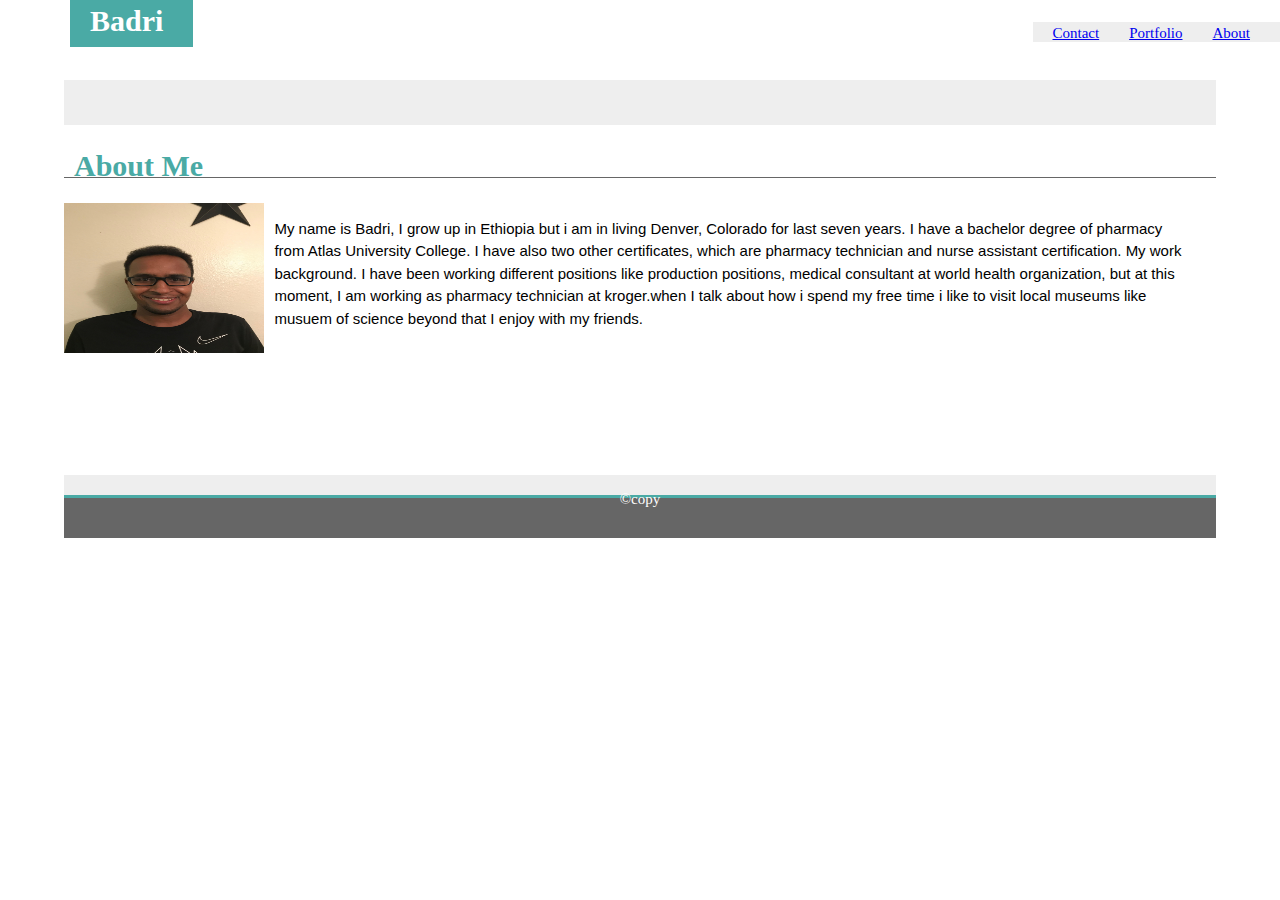
==== about.html @ 88019f22 "Added homework2" ====
<!DOCTYPE html>
<html lang="en">

<head>
  <meta charset="UTF-8">
  <meta name="viewport" content="width=device-width, initial-scale=1.0">

  <link rel="stylesheet" href="style.css">
  <title>Document</title>

  <style>
    body {
        background: #fff;;
    }
    .section{
       width:100%;
       background: #fff;
       margin: 0 auto;
       height: 350px;
    }
    .main-content {
        width: 90%;
        background:#eeeeee;
        height: 400px;
        margin: auto;
        padding-top: 20px;
    }

    header {
        background: #fff;
        color: #666;
    
         
    
    }

    header ul {
       margin:10px; 
       padding:0;
       background: #fff;
    }

    header li{
        float: right;
        display: inline;
        padding: 0 20px 10px 10px;
        margin-bottom: 20px;
        
    }

  
    
    
    h1{
        margin-left: 40px;
        margin-bottom: 0px;
    }

    #name {
        background: #4aaaa5;
        color:#fff;
        padding: 20px 30px 10px 20px;
        margin-left: 30px;
    }

    h2{
        border-bottom: #666 1px solid;
        padding: 40px 0 10px 10px;
        font-weight: bold;
        font-size: 30px;
        
    }

    #me{
        color: #4aaaa5; 
    }

    image{
        float: left;
        padding: 20px 0 0 30px;
        margin-left: 10px 10px 10px 20px;
    
        
    }
    
    #para{
        float: right;
        width: 80%;
        margin-right:20px;
        margin-left: 10px;
        padding-top:0px;
        line-height: 1.5em;
        font-family: Arial, Helvetica, sans-serif
    }
    
        
    
    footer{ 
        background: #666;
        height:40px ;
        text-align: center; 
        margin-top: 20px;
        border-top: #4aaaa5 3px solid; 
        
    }
    .copy {
        color: #fff;
        padding:30px 0 20px 0;
        text-decoration: none;
        text-align: center;

    }
    

  </style>
</head>

<body>

  <header>


    <h1> <span id="name">Badri</span></h1>
    <nav>
      <ul>
        <li class="current"><a href="about.html">About</a></li>
        <li><a href="portfolio.html">Portfolio</a> </li>
        <li ><a href="index.html">Contact</a></li>
      </ul>
    </nav>


  </header>

  <div class="main-content">


    <section class="section">

      <div class="content">
        <h2> <span id="me">About Me </span></h2>
      </div>


      <div class="media ">
        <img src="image.jpg" width="200" height="150">
        <p id="para"> My name is Badri, I grow up in Ethiopia but i am in living Denver, Colorado for last seven years.
                     I have a bachelor degree of pharmacy from Atlas University College. I have also two other certificates, 
                     which are pharmacy technician  and nurse assistant certification. My work background. I have been working
                     different positions like production positions, medical consultant at world health organization, 
                     but at this moment, I am working as pharmacy technician at kroger.when I talk about how i spend my 
                     free time i like to visit local museums like musuem of science beyond that I enjoy with my friends.

      </div>
    </section>



    <footer>


      <a class="copy" href="#">&copy;copy</a> </nav>
    </footer>

  </div>
</body>

</html>
---- style.css ----
body {
    font-family: Helvetica sans-serif;
    font-size: 15px;
    line-height: 2px;
    margin: auto;
    background:#eee;
    
}
.container {
    background: #ffffff;
    width: 80%;
    margin: auto;
    height: 450px;
    padding: 20px 20px 10px 20px;
    border: solid 2px #dddddd;
}
#bad {
    height: 30px; 
    padding: 10px;
    text-align: center;
}
nav {
    background: #eee;
    height: 20px;
    margin-top: 0px; 
    float: right;
}
#list {
    text-align: center;
    margin: 0;
    
}
nav li {
    display: inline;
    padding: 10px 20px 10px 20px;
}




#con {
    height:200px ;
    margin-top: 20px;
    padding-top: 20px;
    margin-left: 10px;
    color: #ffffff;
    background: #4aaaa5;
}
.name {
    background: #4aaaa5;
    float: left;
    margin-left:140px; 
    margin-bottom: 10px;
    color: #ffffff
}
.contact {
    width: 40px;
    color: #4aaaa5;
    padding-top: 0px;
    padding-bottom: 0;
    margin-bottom: 0;
    

}
.yellow {
    border-bottom: solid 2px #666;
    margin-bottom: 20px;
}
header{
    background:#eee;
    height: 60px;
}
.nam {
    background:#ffffff;
    font-size: 15px;
    margin-top: 20px;
    margin-bottom: 20px;
    padding-top:0; 
    
}

footer p {
    text-align: center;
    background: #666666;;
    height:40px;
    width:100%; 
    margin-bottom: 200px;
    border-top: solid 10px #4aaaa5;
    margin-top: 70px;
    padding-top: 20px;

}
form {
    background: #ffffff;
    height: 200px;
    width: 300px;
}
#tex {
    width: 350px;
    height:40px;
    margin: 20px 10px 30px 0px;
    padding: auto;

}
#email {
    width: 350px;
    height:40px;
    margin: 20px 10px 30px 0px;
    padding: auto;
}
#message {
    width: 350px;
    height:80px;
    margin: 20px 10px 30px 0px;
    padding: auto;
}
.button_3 {
    width: 70px;
    height:35px;
    border: none;
    margin-bottom: 10px;
    color: #fff;
    background: #4aaaa5;
}


@media(max-width: 768){
    head, .container, header,form,{
        width:100%;
        float: none;  
        text-align: center;
    }
    
}








/ *                                  */


body {

      font-family: Helvetica, sans-serif;


    }

    html {

      position: relative;

      min-height: 100%;

    }


    #name {

      background: #4aaaa5;
      padding: 30px 40px 20px 40px;
      color: #fff;
      font-size: 30px;
      font-weight: bold;

    }

    .block-header {

      color: #4aaaa5;
      font-family: , serif;
      font-weight: bold;
    }




    @media only screen and (max-width: 767px) {
      .navbar-header {
        background-color: #4aaaa5;
      }
    }

    .footer {

      position: absolute;
      bottom: 0;


      width: 100%;
      height: 60px;


      background-color: #666;
    }


    .two-toned-footer-color {

      height: 6px;
      padding-top: 3px;


      background-color: #4aaaa5;
    }










    /                                 /


    body {
        background: #fff;;
    }
    .section{
       width:90%;
       background: #fff;
       margin: 0 auto;
       height: 350px;
    }
    .main-content {
        width: 90%;
        background:#eeeeee;
        height: 400px;
        margin: auto;
        padding-top: 20px;
    }
    header {
        background: #fff;
        color: #666;
    
         
    
    }
    header ul {
       margin:10px; 
       padding:0;
    }
    header li{
        float: right;
        display: inline;
        padding: 0 20px 10px 10px;
        margin-bottom: 20px;
        
    }
    
    
    h1{
        margin-left: 40px;
        margin-bottom: 0px;
    }
    #name {
        background: #4aaaa5;
        color:#fff;
        padding: 20px 30px 10px 20px;
        margin-left: 30px;
    }
    h2{
        border-bottom: #666 2px solid;
        padding: 10px 0 10px 10px;
    }
    #me{
        color: #4aaaa5; 
    }
    image{
        float: left;
        padding: 20px 0 0 30px;
        margin-left: 10px 10px 10px 20px;
    
        
    }
    
    #para{
        float: right;
        width: 80%;
        margin-right:20px;
        margin-left: 10px;
        padding-top:0px;
    }
    
        
    
    footer{ 
        background: #666;
        height:40px ;
        text-align: center; 
        margin-top: 20px;
        border-top: #4aaaa5 3px solid; 
        
    }
    .copy {
        color: #fff;
        padding-top: 20px;
        text-decoration: none;
    }
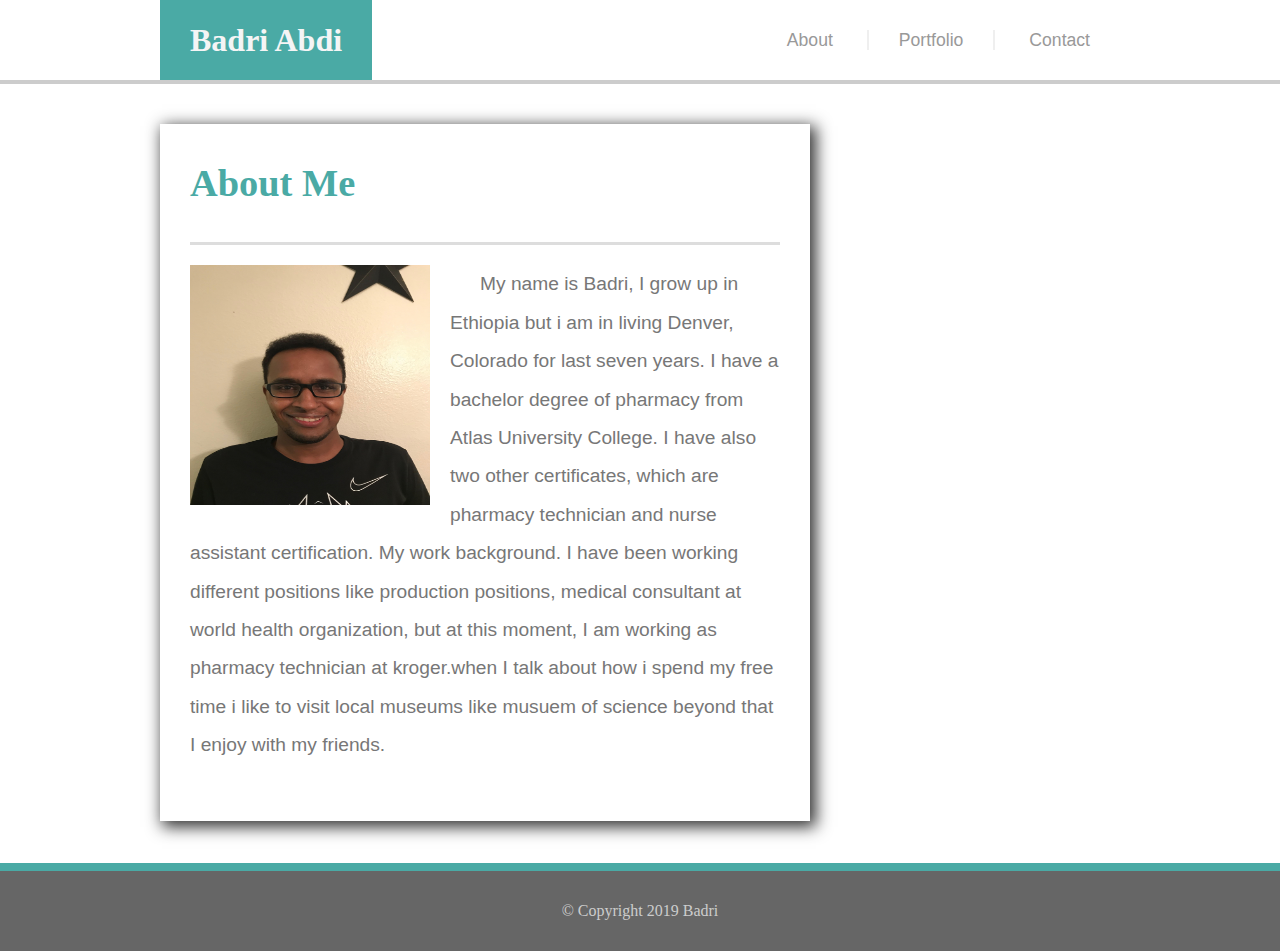
==== commit 837dc010: "updaate" ====
--- a/about.html
+++ b/about.html
@@ -1,4 +1,68 @@
+
 <!DOCTYPE html>
+<html lang="en">
+<head>
+    <title>Welcome! | About Badri's Portfolio Page</title>
+    <meta charset="UTF-8">
+    <meta name="author" content="Badri Abdi">
+    <meta name="viewport" content="user-scalable=no, initial-scale=1, maximum-scale=1, minimum-scale=1, width=device-width, height=device-height, target-densitydpi=device-dpi" />
+    
+    <link type="text/css" rel="stylesheet" href="assets/css/reset.css">
+    <link type="text/css" rel="stylesheet" href="assets/css/style.css">
+</head>
+<body>
+    <!-- The entire content of the site except for the sticky footer -->
+    <div id="content">
+        <header>
+            <section>
+                <div id="myName">
+                    Badri Abdi
+                </div>
+                <nav>
+                    <div id="aboutButton" class="navButton">
+                        <a href="index.html">About</a>
+                    </div>
+                    <div id="portButton" class="navButton">
+                        <a href="portfolio.html">Portfolio</a>
+                    </div>
+                    <div id="contactButton" class="navButton">
+                        <a href="contact.html">Contact</a>
+                    </div>
+                </nav>
+            </section>
+        </header>
+        <div id="bodyContent">
+            <section id="mainContent">
+                <h1>About Me</h1>
+                <img id="profilePic" src="assets/images/image.jpg" alt="My profile picture">
+                <p>
+                  My name is Badri, I grow up in Ethiopia but i am in living Denver, Colorado for last seven years.
+                     I have a bachelor degree of pharmacy from Atlas University College. I have also two other certificates, 
+                     which are pharmacy technician  and nurse assistant certification. My work background. I have been working
+                     different positions like production positions, medical consultant at world health organization, 
+                     but at this moment, I am working as pharmacy technician at kroger.when I talk about how i spend my 
+                     free time i like to visit local museums like musuem of science beyond that I enjoy with my friends.
+
+                </p>
+                
+            </section>
+            
+        </div>
+        <!-- This is a blank div that is given the same height as the footer. This makes the body long enough to add in a footer without it overlapping content in the body. -->
+        <div class="push"></div>
+    </div>
+    <footer>
+        <p id="copyright">
+            &copy; Copyright 2019 Badri
+        </p>
+    </footer>
+</body>
+</html>
+
+
+
+
+<!-- <!DOCTYPE html>
 <html lang="en">
 
 <head>
@@ -10,29 +74,34 @@
 
   <style>
     body {
-        background: #fff;;
-    }
-    .section{
-       width:100%;
-       background: #fff;
-       margin: 0 auto;
-       height: 350px;
-    }
+        background:#d3d3d3;
+    }
+
+    header{
+      background: #fff;
+    }
+    
     .main-content {
         width: 90%;
-        background:#eeeeee;
-        height: 400px;
+        background:#fff;
+        height: 500px;
         margin: auto;
         padding-top: 20px;
+        margin-top: 20px;
+        
     }
 
     header {
         background: #fff;
         color: #666;
     
-         
-    
-    }
+      }
+
+      h1 {
+        text-decoration: none;
+        padding-top: 15px;
+
+      }
 
     header ul {
        margin:10px; 
@@ -51,20 +120,18 @@
   
     
     
-    h1{
-        margin-left: 40px;
-        margin-bottom: 0px;
-    }
-
-    #name {
+    
+
+    #span {
         background: #4aaaa5;
-        color:#fff;
-        padding: 20px 30px 10px 20px;
-        margin-left: 30px;
+        font-size: 30px;
+        margin-left: 60px;
+        padding: 0 40px 30px 20px;
+        color: #fff;
     }
 
     h2{
-        border-bottom: #666 1px solid;
+        
         padding: 40px 0 10px 10px;
         font-weight: bold;
         font-size: 30px;
@@ -73,6 +140,8 @@
 
     #me{
         color: #4aaaa5; 
+        padding-bottom: 20px;
+        
     }
 
     image{
@@ -105,7 +174,7 @@
     }
     .copy {
         color: #fff;
-        padding:30px 0 20px 0;
+        padding:60px 0 20px 0;
         text-decoration: none;
         text-align: center;
 
@@ -119,8 +188,6 @@
 
   <header>
 
-
-    <h1> <span id="name">Badri</span></h1>
     <nav>
       <ul>
         <li class="current"><a href="about.html">About</a></li>
@@ -129,7 +196,7 @@
       </ul>
     </nav>
 
-
+             <h1><span id="span">Badri</span></h1>
   </header>
 
   <div class="main-content">
@@ -137,12 +204,8 @@
 
     <section class="section">
 
-      <div class="content">
-        <h2> <span id="me">About Me </span></h2>
-      </div>
-
-
-      <div class="media ">
+      <div class="content"><h2> <span id="me">About Me </span></h2></div>
+         <div class="media ">
         <img src="image.jpg" width="200" height="150">
         <p id="para"> My name is Badri, I grow up in Ethiopia but i am in living Denver, Colorado for last seven years.
                      I have a bachelor degree of pharmacy from Atlas University College. I have also two other certificates, 
@@ -155,6 +218,9 @@
     </section>
 
 
+    </div>
+
+
 
     <footer>
 
@@ -162,7 +228,7 @@
       <a class="copy" href="#">&copy;copy</a> </nav>
     </footer>
 
-  </div>
+  
 </body>
 
-</html>+</html> -->--- a/assets/css/style.css
+++ b/assets/css/style.css
@@ -0,0 +1,487 @@
+/* Content section is always at least the hight of the screen with a negative margin the height of the footer plus it's border. */
+#content {
+    min-height: 100vh;
+    margin: 0 auto -88px;
+    background-image: url("../images/background/background.png");
+}
+/* Returning the i tag to default after the reset.css file changed it. */
+i { 
+    font-style: italic;
+}
+/* Some basic definitions for headers on this site. */
+h1, h2 {
+    font-family: 'Georgia', Times, Times New Roman, serif;
+    font-weight: bold;
+    color: #4aaaa5;
+    border-bottom: 3px solid #dddddd;
+}
+
+h1 {
+    font-size: 2em;
+    padding-bottom: 40px;
+    margin-bottom: 20px;
+}
+
+h2 {
+    font-size: 1.3em;
+    padding-bottom: 25px;
+}
+/* The top bar header with navigation. */
+header {
+    width: 100%;
+    height: 80px;
+    background-color: white;
+    border-bottom: 4px solid #cccccc;
+    font-family: 'Georgia', Times, Times New Roman, serif;
+    margin-bottom: 40px;
+}
+
+header section {
+    width: 960px;
+    margin: 0 auto;
+}
+
+#myName {
+    height: 80px;
+    padding: 0px 30px 0px 30px;
+    float: left;
+    line-height: 80px;
+    background-color: #4aaaa5;
+    text-align: center;
+    font-size: 2em;
+    font-weight: bold;
+    color: whitesmoke;
+}
+
+nav {
+    height: 100%;
+    float: right;
+}
+
+.navButton {
+    display: inline-block;
+    height: 100%;
+    line-height: 80px;
+    font-family: 'Arial', 'Helvetica Neue', Helvetica, sans-serif;
+    font-size: 1.1em;
+}
+
+.navButton a {
+    padding: 0px 30px 0px 30px;
+    color: #999999;
+    text-decoration: none;
+}
+/* The small vertical line separating the nav buttons. */
+#portButton a {
+    border-left: 2px solid #efefef;
+    border-right: 2px solid #efefef;
+}
+/* Sets the width and centers all the content below the header. */
+#bodyContent {
+    width: 960px;
+    margin: 0 auto;
+}
+/* Allows the body content section to grow with the main content section. */
+#bodyContent::after {
+    content: "";
+    display: block;
+    clear: both;
+}
+/* Content displayed in the main box to the left of the screen. */
+#mainContent {
+    width: 590px;
+    padding: 40px 30px 40px 30px;
+    margin-bottom: 50px;
+    background-color: white;
+    box-shadow: 4px 4px 15px 2px #333333;
+    float: left;
+    font-family: 'Arial', 'Helvetica Neue', Helvetica, sans-serif;
+    color: #777777;
+    font-size: 1.2em;
+    line-height: 2em;
+}
+/* The following styles are specific to the about me page */
+#mainContent p {
+    margin: 16px 0px 16px 0px;
+    text-indent: 30px;
+}
+
+#profilePic {
+    width: 240px;
+    height: 240px;
+    float: left;
+    margin: 0px 20px 10px 0px;
+}
+
+/* The following styles are specific to the portfolio page */
+.thumbnail {
+    position: relative;
+    margin-bottom: 40px;
+    cursor: pointer;
+    transition: all .8s ease;
+}
+/* Make thumbnail larger when hovered. */
+.thumbnail:hover {
+    transform: scale(1.1);
+}
+/* Maintains aspect ratio of image but does not allow image to be any wider than set amount of pixels. */
+.thumbnail img {
+    max-width: 270px;
+}
+
+.left {
+    float: left;
+}
+
+.right {
+    float: right;
+}
+/* The label on the image. */
+.label {
+    position: absolute;
+    bottom: 20px;
+    left: 0px;
+    height: 60px;
+    line-height: 60px;
+    width: 100%;
+    text-align: center;
+    color: white;
+    font-size: 1.2em;
+    background-color: rgba(74, 170, 165, .7);
+}
+/* The following styles are specific to the contact us page */
+textarea {
+    resize: none;
+    width: calc(100% - 20px);
+    font-size: 1em;
+    padding: 5px 5px 5px 15px;
+}
+
+input {
+    width: calc(100% - 20px);
+    padding: 5px 5px 5px 15px;
+    font-size: .8em;
+}
+
+#submitButton {
+    background-color: #4aaaa5;
+    border: none;
+    color: white;
+    font-weight: bold;
+    font-size: 1em;
+    width: auto;
+    padding: 8px 16px 8px 16px;
+    cursor: pointer;
+}
+/* The following styles are for the sidebar on the right that is on all pages. */ */
+ #sideBar {
+    width: 210px;
+    padding: 40px 30px 40px 30px;
+    background-color: white;
+    box-shadow: 4px 4px 15px 2px #333333;
+    float: right;
+}
+
+#sideBar a {
+    text-decoration: none;
+}
+ /* Styles for the social icons link with opacity transition animation.
+.socialIcon {
+    position: relative;
+    display: inline-block;
+    width: 60px;
+    height: 60px;
+    margin-top: 20px;
+}
+
+.socialIcon div {
+    position: absolute;
+    top: 0px;
+    left: 0px;
+    width: 60px;
+    height: 60px;
+}
+
+#gitHubIconBlack {
+    background-image: url("../images/icon/github_black.png");
+    background-size: contain;
+    transition: opacity .3s ease;
+}
+
+#gitHubIconRed {
+    background-image: url("../images/icon/github_red.png");
+    background-size: contain;
+}
+
+#gitHubIconBlack:hover {
+    opacity: 0;
+}
+
+#middleIcon {
+    margin: 0px 10px 0px 10px;
+}
+
+#linkedinIconBlack {
+    background-image: url("../images/icon/linkedin_black.png");
+    background-size: contain;
+    transition: opacity .3s ease;
+}
+
+#linkedinIconRed {
+    background-image: url("../images/icon/linkedin_red.png");
+    background-size: contain;
+}
+
+#linkedinIconBlack:hover {
+    opacity: 0;
+}  */
+
+#stackIconBlack {
+    background-image: url("../images/icon/stackoverflow_black.png");
+    background-size: contain;
+    transition: opacity .3s ease;
+}
+
+#stackIconRed {
+    background-image: url("../images/icon/stackoverflow_red.png");
+    background-size: contain;
+}
+
+#stackIconBlack:hover {
+    opacity: 0;
+}
+/* Height of the footer and height of the blank div that is added to the body to stop the footer from overlapping body content. */
+footer, .push {
+    height: 80px;
+}
+
+footer {
+    background-color: #666666;
+    border-top: 8px solid #4aaaa5;
+    line-height: 80px;
+    color: #CCCCCC;
+    text-align: center;
+}
+
+@media screen and (max-width: 980px) {
+    header section {
+        width: 720px;
+        margin: 0 auto;
+    }
+    
+    .navButton a {
+        padding: 0px 15px 0px 15px;
+        color: #999999;
+        text-decoration: none;
+    }
+
+    #bodyContent {
+        width: 720px;
+        margin: 0 auto;
+    }
+
+    #mainContent {
+        width: 380px;
+        padding: 40px 30px 40px 30px;
+        margin-bottom: 50px;
+        background-color: white;
+        box-shadow: 4px 4px 15px 2px #333333;
+        float: left;
+        font-family: 'Arial', 'Helvetica Neue', Helvetica, sans-serif;
+        color: #777777;
+        font-size: 1.2em;
+        line-height: 2em;
+    }
+    /* For the home page */
+    #profilePic {
+        width: 380px;
+        height: 380px;
+        margin: 0px 0px 20px 0px;
+    }
+    /* For the portfolio page */
+    .thumbnail {
+        position: relative;
+        margin-bottom: 40px;
+        cursor: pointer;
+        transition: all .8s ease;
+    }
+
+    .thumbnail img {
+        max-width: 380px;
+    }
+    
+    .left {
+        float: none;
+    }
+    
+    .right {
+        float: none;
+    }
+
+    #middleIcon {
+        margin: 0px 6px 0px 6px;
+    }
+
+    #sideBar {
+        width: 200px;
+        padding: 40px 20px 40px 20px;
+        background-color: white;
+        box-shadow: 4px 4px 15px 2px #333333;
+        float: right;
+    }
+}
+@media screen and (max-width: 768px) {
+    header section {
+        width: 600px;
+        margin: 0 auto;
+    }
+    
+    .navButton a {
+        padding: 0px 5px 0px 5px;
+        color: #999999;
+        text-decoration: none;
+    }
+
+    #bodyContent {
+        width: 600px;
+        margin: 0 auto;
+    }
+
+    #mainContent {
+        width: 540px;
+        padding: 40px 30px 40px 30px;
+        margin-bottom: 50px;
+        background-color: white;
+        box-shadow: 4px 4px 15px 2px #333333;
+        font-family: 'Arial', 'Helvetica Neue', Helvetica, sans-serif;
+        color: #777777;
+        font-size: 1.2em;
+        line-height: 2em;
+    }
+    
+    #profilePic {
+        width: 240px;
+        height: 240px;
+        float: left;
+        margin: 0px 20px 10px 0px;
+    }
+
+    .thumbnail {
+        position: relative;
+        margin-bottom: 40px;
+        cursor: pointer;
+        transition: all .8s ease;
+    }
+
+    .thumbnail img {
+        max-width: 250px;
+    }
+
+    .left {
+        float: left;
+    }
+
+    .right {
+        float: right;
+    }
+
+    #middleIcon {
+        margin: 0px 10px 0px 10px;
+    }
+
+    #sideBar {
+        width: 560px;
+        margin-bottom: 50px;
+        padding: 40px 20px 40px 20px;
+        background-color: white;
+        box-shadow: 4px 4px 15px 2px #333333;
+    }
+}
+@media screen and (max-width: 640px) {
+    header section {
+        width: 100%;
+    }
+
+    #myName {
+        width: 100%;
+    }
+
+    nav {
+        width: 100%;
+        background-color: white;
+        margin-bottom: 40px;
+    }
+
+    .navButton {
+        width: 33.33%;
+        float: left;
+        height: 50px;
+        line-height: 50px;
+        font-family: 'Arial', 'Helvetica Neue', Helvetica, sans-serif;
+        text-align: center;
+        font-size: 1.1em;
+    }
+    
+    .navButton a {
+        color: #999999;
+        text-decoration: none;
+    }
+
+    #portButton a {
+        border: none;
+    }
+
+    #bodyContent {
+        width: 100%;
+    }
+
+    #mainContent {
+        width: calc(100% - 120px);
+        padding: 40px 30px 40px 30px;
+        margin: 0px 0px 50px 30px;
+        background-color: white;
+        box-shadow: 4px 4px 15px 2px #333333;
+        font-family: 'Arial', 'Helvetica Neue', Helvetica, sans-serif;
+        color: #777777;
+        font-size: 1.2em;
+        line-height: 2em;
+    }
+    
+    #profilePic {
+        width: 100%;
+        height: 100%;
+        margin: 0px 0px 20px 0px;
+    }
+
+    .thumbnail {
+        position: relative;
+        margin-bottom: 40px;
+        cursor: pointer;
+        transition: all .8s ease;
+    }
+
+    .thumbnail img {
+        max-width: 100%;
+    }
+    
+    .left {
+        float: none;
+    }
+    
+    .right {
+        float: none;
+    }
+
+    #middleIcon {
+        margin: 0px 10px 0px 10px;
+    }
+
+    #sideBar {
+        width: calc(100% - 100px);
+        margin: 0px 0px 50px 30px;
+        padding: 40px 20px 40px 20px;
+        background-color: white;
+        box-shadow: 4px 4px 15px 2px #333333;
+        float: left;
+    }
+}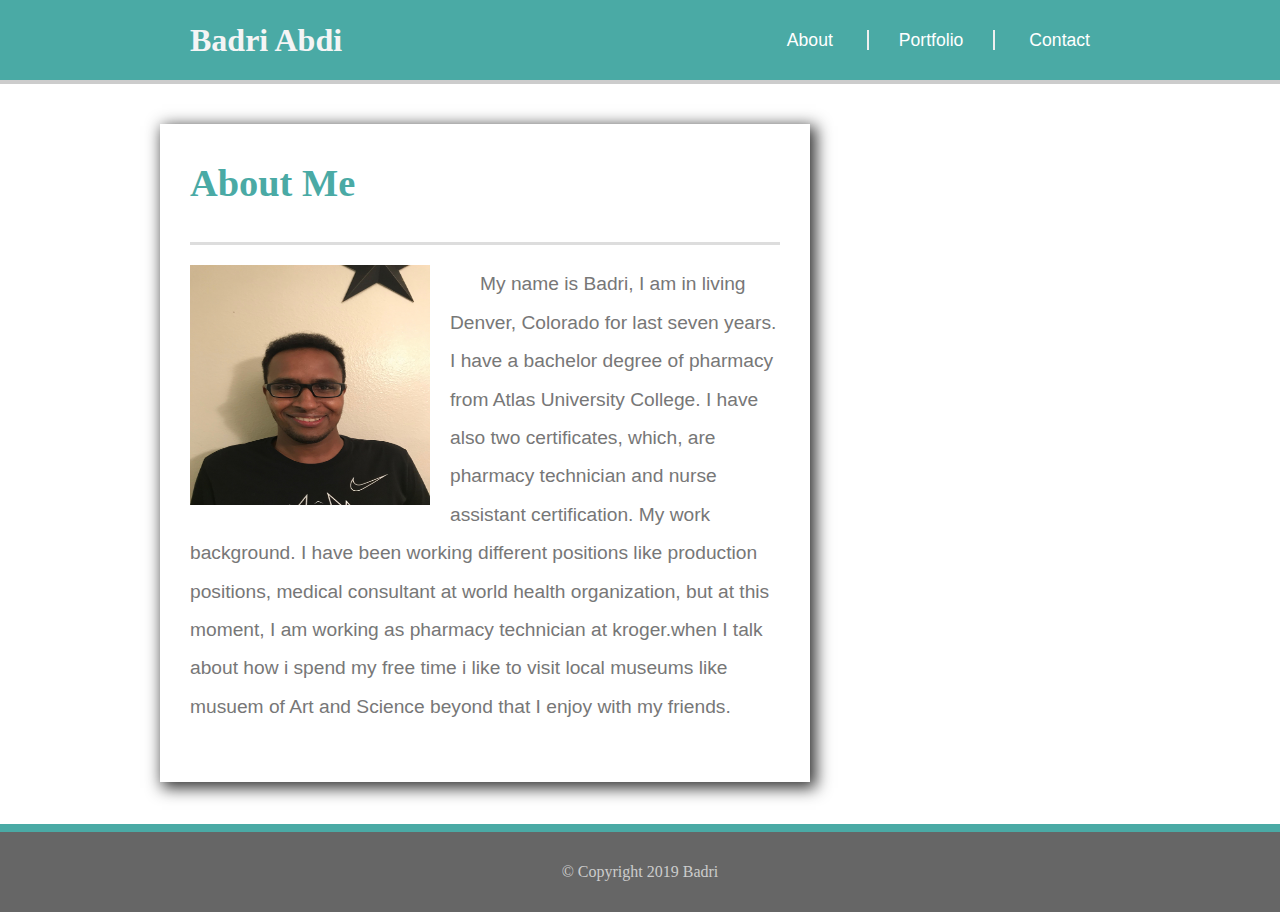
==== commit 682bde9b: "updated homework2" ====
--- a/about.html
+++ b/about.html
@@ -36,12 +36,12 @@
                 <h1>About Me</h1>
                 <img id="profilePic" src="assets/images/image.jpg" alt="My profile picture">
                 <p>
-                  My name is Badri, I grow up in Ethiopia but i am in living Denver, Colorado for last seven years.
-                     I have a bachelor degree of pharmacy from Atlas University College. I have also two other certificates, 
-                     which are pharmacy technician  and nurse assistant certification. My work background. I have been working
+                  My name is Badri, I  am in living Denver, Colorado for last seven years.
+                     I have a bachelor degree of pharmacy from Atlas University College. I have also two  certificates, 
+                     which, are pharmacy technician  and nurse assistant certification. My work background. I have been working
                      different positions like production positions, medical consultant at world health organization, 
                      but at this moment, I am working as pharmacy technician at kroger.when I talk about how i spend my 
-                     free time i like to visit local museums like musuem of science beyond that I enjoy with my friends.
+                     free time i like to visit local museums like musuem of  Art and Science beyond that I enjoy with my friends.
 
                 </p>
                 
@@ -62,173 +62,3 @@
 
 
 
-<!-- <!DOCTYPE html>
-<html lang="en">
-
-<head>
-  <meta charset="UTF-8">
-  <meta name="viewport" content="width=device-width, initial-scale=1.0">
-
-  <link rel="stylesheet" href="style.css">
-  <title>Document</title>
-
-  <style>
-    body {
-        background:#d3d3d3;
-    }
-
-    header{
-      background: #fff;
-    }
-    
-    .main-content {
-        width: 90%;
-        background:#fff;
-        height: 500px;
-        margin: auto;
-        padding-top: 20px;
-        margin-top: 20px;
-        
-    }
-
-    header {
-        background: #fff;
-        color: #666;
-    
-      }
-
-      h1 {
-        text-decoration: none;
-        padding-top: 15px;
-
-      }
-
-    header ul {
-       margin:10px; 
-       padding:0;
-       background: #fff;
-    }
-
-    header li{
-        float: right;
-        display: inline;
-        padding: 0 20px 10px 10px;
-        margin-bottom: 20px;
-        
-    }
-
-  
-    
-    
-    
-
-    #span {
-        background: #4aaaa5;
-        font-size: 30px;
-        margin-left: 60px;
-        padding: 0 40px 30px 20px;
-        color: #fff;
-    }
-
-    h2{
-        
-        padding: 40px 0 10px 10px;
-        font-weight: bold;
-        font-size: 30px;
-        
-    }
-
-    #me{
-        color: #4aaaa5; 
-        padding-bottom: 20px;
-        
-    }
-
-    image{
-        float: left;
-        padding: 20px 0 0 30px;
-        margin-left: 10px 10px 10px 20px;
-    
-        
-    }
-    
-    #para{
-        float: right;
-        width: 80%;
-        margin-right:20px;
-        margin-left: 10px;
-        padding-top:0px;
-        line-height: 1.5em;
-        font-family: Arial, Helvetica, sans-serif
-    }
-    
-        
-    
-    footer{ 
-        background: #666;
-        height:40px ;
-        text-align: center; 
-        margin-top: 20px;
-        border-top: #4aaaa5 3px solid; 
-        
-    }
-    .copy {
-        color: #fff;
-        padding:60px 0 20px 0;
-        text-decoration: none;
-        text-align: center;
-
-    }
-    
-
-  </style>
-</head>
-
-<body>
-
-  <header>
-
-    <nav>
-      <ul>
-        <li class="current"><a href="about.html">About</a></li>
-        <li><a href="portfolio.html">Portfolio</a> </li>
-        <li ><a href="index.html">Contact</a></li>
-      </ul>
-    </nav>
-
-             <h1><span id="span">Badri</span></h1>
-  </header>
-
-  <div class="main-content">
-
-
-    <section class="section">
-
-      <div class="content"><h2> <span id="me">About Me </span></h2></div>
-         <div class="media ">
-        <img src="image.jpg" width="200" height="150">
-        <p id="para"> My name is Badri, I grow up in Ethiopia but i am in living Denver, Colorado for last seven years.
-                     I have a bachelor degree of pharmacy from Atlas University College. I have also two other certificates, 
-                     which are pharmacy technician  and nurse assistant certification. My work background. I have been working
-                     different positions like production positions, medical consultant at world health organization, 
-                     but at this moment, I am working as pharmacy technician at kroger.when I talk about how i spend my 
-                     free time i like to visit local museums like musuem of science beyond that I enjoy with my friends.
-
-      </div>
-    </section>
-
-
-    </div>
-
-
-
-    <footer>
-
-
-      <a class="copy" href="#">&copy;copy</a> </nav>
-    </footer>
-
-  
-</body>
-
-</html> -->--- a/assets/css/style.css
+++ b/assets/css/style.css
@@ -2,13 +2,13 @@
 #content {
     min-height: 100vh;
     margin: 0 auto -88px;
-    background-image: url("../images/background/background.png");
+    
 }
 /* Returning the i tag to default after the reset.css file changed it. */
 i { 
     font-style: italic;
 }
-/* Some basic definitions for headers on this site. */
+
 h1, h2 {
     font-family: 'Georgia', Times, Times New Roman, serif;
     font-weight: bold;
@@ -26,19 +26,21 @@
     font-size: 1.3em;
     padding-bottom: 25px;
 }
-/* The top bar header with navigation. */
+
 header {
     width: 100%;
     height: 80px;
-    background-color: white;
+    background-color:#4aaaa5;
     border-bottom: 4px solid #cccccc;
     font-family: 'Georgia', Times, Times New Roman, serif;
     margin-bottom: 40px;
+
 }
 
 header section {
     width: 960px;
     margin: 0 auto;
+
 }
 
 #myName {
@@ -68,7 +70,7 @@
 
 .navButton a {
     padding: 0px 30px 0px 30px;
-    color: #999999;
+    color: #fff;
     text-decoration: none;
 }
 /* The small vertical line separating the nav buttons. */
@@ -80,6 +82,7 @@
 #bodyContent {
     width: 960px;
     margin: 0 auto;
+    background-image: url("assets/images/lets.jpg");
 }
 /* Allows the body content section to grow with the main content section. */
 #bodyContent::after {
@@ -114,20 +117,20 @@
 }
 
 /* The following styles are specific to the portfolio page */
-.thumbnail {
+ .thumbnail {
     position: relative;
     margin-bottom: 40px;
     cursor: pointer;
     transition: all .8s ease;
 }
-/* Make thumbnail larger when hovered. */
-.thumbnail:hover {
+ /* Make thumbnail larger when hovered. */ 
+ .thumbnail:hover {
     transform: scale(1.1);
 }
-/* Maintains aspect ratio of image but does not allow image to be any wider than set amount of pixels. */
-.thumbnail img {
+ /* Maintains aspect ratio of image but does not allow image to be any wider than set amount of pixels. */ 
+ .thumbnail img {
     max-width: 270px;
-}
+} 
 
 .left {
     float: left;
@@ -173,83 +176,10 @@
     padding: 8px 16px 8px 16px;
     cursor: pointer;
 }
-/* The following styles are for the sidebar on the right that is on all pages. */ */
- #sideBar {
-    width: 210px;
-    padding: 40px 30px 40px 30px;
-    background-color: white;
-    box-shadow: 4px 4px 15px 2px #333333;
-    float: right;
-}
-
-#sideBar a {
-    text-decoration: none;
-}
- /* Styles for the social icons link with opacity transition animation.
-.socialIcon {
-    position: relative;
-    display: inline-block;
-    width: 60px;
-    height: 60px;
-    margin-top: 20px;
-}
-
-.socialIcon div {
-    position: absolute;
-    top: 0px;
-    left: 0px;
-    width: 60px;
-    height: 60px;
-}
-
-#gitHubIconBlack {
-    background-image: url("../images/icon/github_black.png");
-    background-size: contain;
-    transition: opacity .3s ease;
-}
-
-#gitHubIconRed {
-    background-image: url("../images/icon/github_red.png");
-    background-size: contain;
-}
-
-#gitHubIconBlack:hover {
-    opacity: 0;
-}
-
-#middleIcon {
-    margin: 0px 10px 0px 10px;
-}
-
-#linkedinIconBlack {
-    background-image: url("../images/icon/linkedin_black.png");
-    background-size: contain;
-    transition: opacity .3s ease;
-}
-
-#linkedinIconRed {
-    background-image: url("../images/icon/linkedin_red.png");
-    background-size: contain;
-}
-
-#linkedinIconBlack:hover {
-    opacity: 0;
-}  */
-
-#stackIconBlack {
-    background-image: url("../images/icon/stackoverflow_black.png");
-    background-size: contain;
-    transition: opacity .3s ease;
-}
-
-#stackIconRed {
-    background-image: url("../images/icon/stackoverflow_red.png");
-    background-size: contain;
-}
-
-#stackIconBlack:hover {
-    opacity: 0;
-}
+
+ 
+
+
 /* Height of the footer and height of the blank div that is added to the body to stop the footer from overlapping body content. */
 footer, .push {
     height: 80px;
@@ -345,6 +275,7 @@
     #bodyContent {
         width: 600px;
         margin: 0 auto;
+        
     }
 
     #mainContent {
@@ -432,11 +363,11 @@
     }
 
     #bodyContent {
+        width: calc(100% - 30%);
+    }
+
+    #mainContent {
         width: 100%;
-    }
-
-    #mainContent {
-        width: calc(100% - 120px);
         padding: 40px 30px 40px 30px;
         margin: 0px 0px 50px 30px;
         background-color: white;
